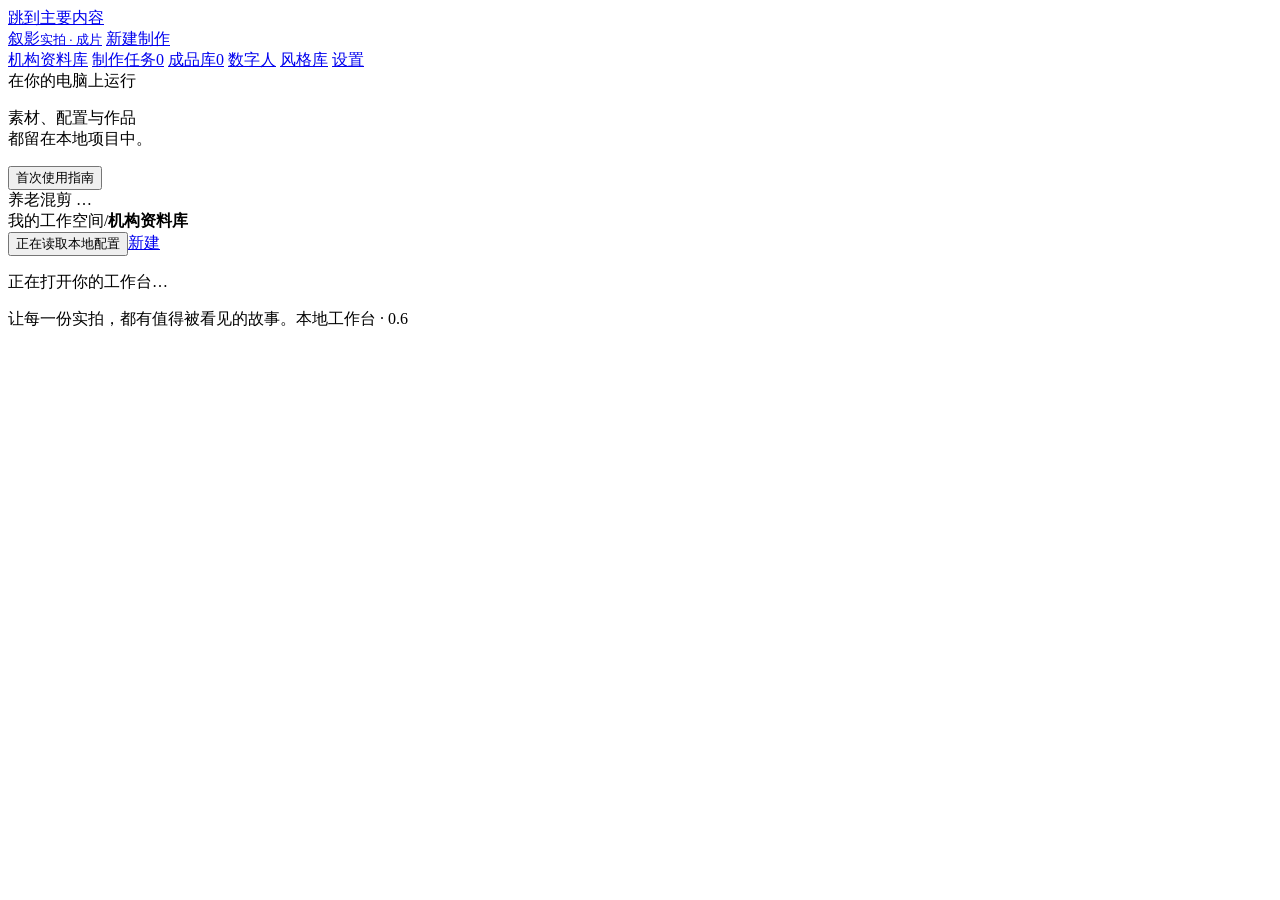
==== scripts/workbench/web/index.html @ bd0662d1 "feat(v3.7.0): add 30-suite Style Library (Cover + Video) and per-person visual style bindings" ====
<!doctype html>
<html lang="zh-CN">
<head>
  <meta charset="utf-8">
  <meta name="viewport" content="width=device-width,initial-scale=1">
  <meta name="theme-color" content="#163d37">
  <meta name="description" content="在本地配置数字人服务、整理实拍素材，在本机工作台制作视频。">
  <title>叙影 · 视频工作台</title>
  <link rel="stylesheet" href="/style.css">
  <link rel="stylesheet" href="/controls.css">
  <link rel="stylesheet" href="/queue.css">
  <link rel="stylesheet" href="/acceptance.css">
  <link rel="stylesheet" href="/styles.css">
</head>
<body>
  <a class="skip" href="#main">跳到主要内容</a>
  <div class="app-shell">
    <aside class="sidebar">
      <a class="brand" href="#library" aria-label="叙影 首页"><span class="brand-symbol" aria-hidden="true"><i></i><i></i><i></i></span><span>叙影<small>实拍 · 成片</small></span></a>
      <a class="new-task-link" href="#create" data-nav="create"><span data-icon="plus"></span>新建制作</a>
      <nav aria-label="主要导航">
        <a href="#library" data-nav="library" aria-label="机构资料库" title="机构资料库"><span data-icon="folder"></span><span>机构资料库</span></a>
        <a href="#tasks" data-nav="tasks" aria-label="制作任务" title="制作任务"><span data-icon="clapper"></span><span>制作任务</span><span class="nav-count" id="task-count">0</span></a>
        <a href="#works" data-nav="works" aria-label="成品库" title="成品库"><span data-icon="grid"></span><span>成品库</span><span class="nav-count" id="works-count">0</span></a>
        <a href="#people" data-nav="people" aria-label="数字人" title="数字人"><span data-icon="person"></span><span>数字人</span></a>
        <a href="#styles" data-nav="styles" aria-label="风格库" title="风格库"><span data-icon="palette"></span><span>风格库</span></a>
        <a href="#settings" data-nav="settings" aria-label="设置" title="设置"><span data-icon="settings"></span><span>设置</span><span class="nav-dot" id="setup-dot" hidden></span></a>
      </nav>
      <div class="sidebar-bottom">
        <div class="local-note"><span class="status-dot"></span><span>在你的电脑上运行</span></div>
        <p>素材、配置与作品<br>都留在本地项目中。</p>
        <button class="sidebar-help" data-action="onboarding"><span data-icon="help"></span>首次使用指南<span data-icon="arrow-up-right"></span></button>
        <div class="version">养老混剪 <span id="skill-version">…</span></div>
      </div>
    </aside>
    <div class="workspace">
      <header class="topbar"><div class="breadcrumb">我的工作空间<span>/</span><strong id="page-label">机构资料库</strong></div><div class="topbar-actions"><button class="connection-status" data-action="agent-settings"><span class="status-dot muted" id="agent-dot"></span><span id="agent-status">正在读取本地配置</span><span data-icon="chevron-right"></span></button><a class="mobile-new" href="#create" aria-label="新建制作"><span data-icon="plus"></span>新建</a></div></header>
      <main id="main" tabindex="-1"><div class="initial-state"><div class="skeleton-line"></div><div class="skeleton-block"></div><p>正在打开你的工作台…</p></div></main>
      <footer class="workspace-footer"><span>让每一份实拍，都有值得被看见的故事。</span><span>本地工作台 · <span id="footer-version">0.6</span></span></footer>
    </div>
  </div>
  <section id="workbench-exited" class="loading-error" hidden>
    <h2 tabindex="-1">工作台已退出</h2>
    <p>可以关闭此页面。下次使用时，双击项目启动器。</p>
  </section>
  <div id="toast" class="toast" role="status" aria-live="polite" hidden></div>
  <input type="file" id="folder-upload" webkitdirectory multiple hidden>
  <input type="file" id="files-upload" multiple accept="video/*,image/*,.txt,.md,.docx,.pdf" hidden>
  <input type="file" id="music-upload" multiple accept="audio/*,.mp3,.wav,.m4a,.aac,.flac,.ogg,.opus" hidden>
  <script src="/app.js" defer></script>
  <script src="/library.js" defer></script>
  <script src="/video.js" defer></script>
  <script src="/music.js" defer></script>
  <script src="/controls.js" defer></script>
  <script src="/queue.js" defer></script>
  <script src="/styles.js" defer></script>
  <script src="/acceptance.js" defer></script>
</body>
</html>
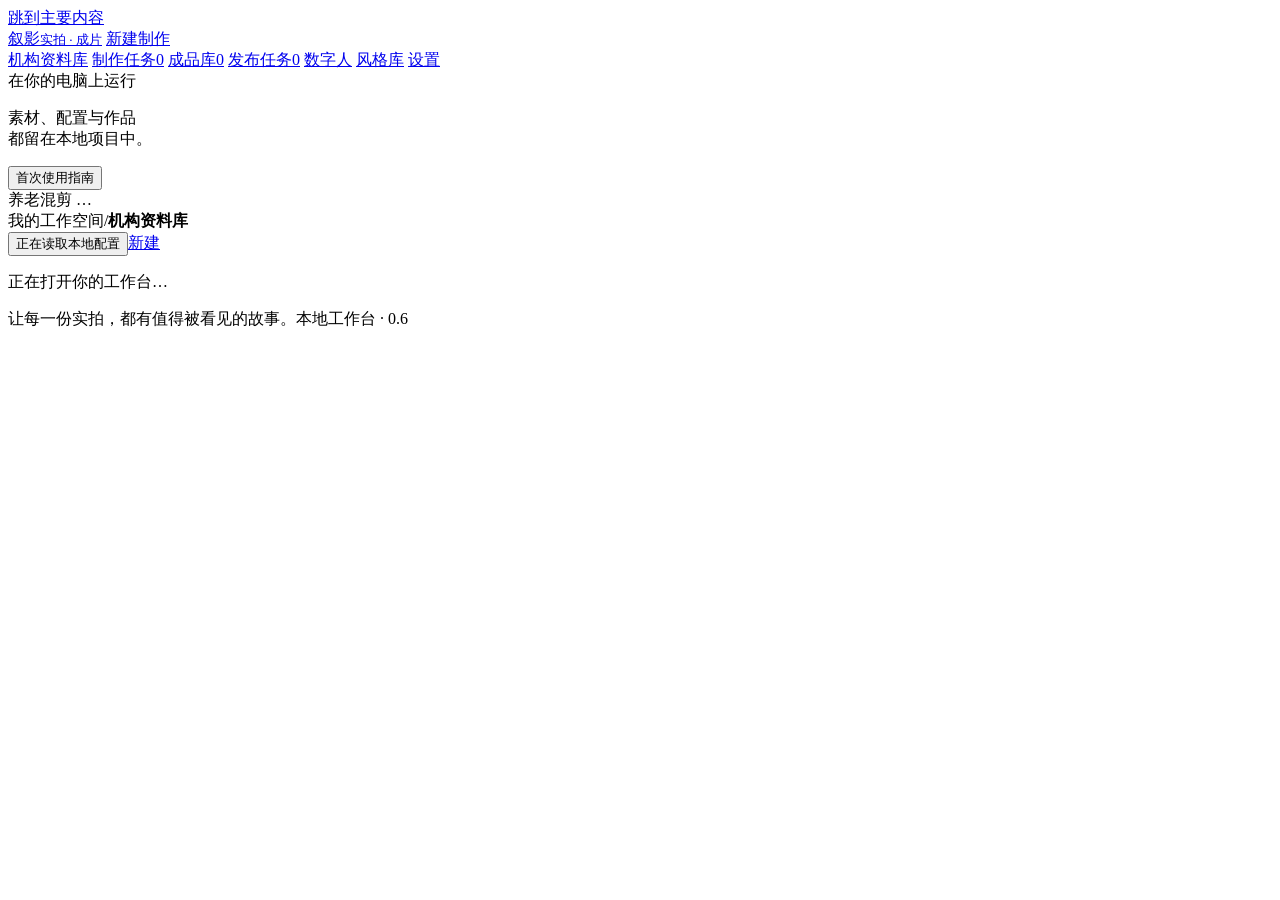
==== commit 1a117d1a: "feat(workbench): 多平台一键发布（蚁小二 CLI）与 SQLite 索引全站真分页 (v3.8.0)" ====
--- a/scripts/workbench/web/index.html
+++ b/scripts/workbench/web/index.html
@@ -11,6 +11,8 @@
   <link rel="stylesheet" href="/queue.css">
   <link rel="stylesheet" href="/acceptance.css">
   <link rel="stylesheet" href="/styles.css">
+  <link rel="stylesheet" href="/materials.css">
+  <link rel="stylesheet" href="/publish.css">
 </head>
 <body>
   <a class="skip" href="#main">跳到主要内容</a>
@@ -22,6 +24,7 @@
         <a href="#library" data-nav="library" aria-label="机构资料库" title="机构资料库"><span data-icon="folder"></span><span>机构资料库</span></a>
         <a href="#tasks" data-nav="tasks" aria-label="制作任务" title="制作任务"><span data-icon="clapper"></span><span>制作任务</span><span class="nav-count" id="task-count">0</span></a>
         <a href="#works" data-nav="works" aria-label="成品库" title="成品库"><span data-icon="grid"></span><span>成品库</span><span class="nav-count" id="works-count">0</span></a>
+        <a href="#publish" data-nav="publish" aria-label="发布任务" title="发布任务"><span data-icon="send"></span><span>发布任务</span><span class="nav-count" id="publish-count">0</span></a>
         <a href="#people" data-nav="people" aria-label="数字人" title="数字人"><span data-icon="person"></span><span>数字人</span></a>
         <a href="#styles" data-nav="styles" aria-label="风格库" title="风格库"><span data-icon="palette"></span><span>风格库</span></a>
         <a href="#settings" data-nav="settings" aria-label="设置" title="设置"><span data-icon="settings"></span><span>设置</span><span class="nav-dot" id="setup-dot" hidden></span></a>
@@ -54,6 +57,9 @@
   <script src="/controls.js" defer></script>
   <script src="/queue.js" defer></script>
   <script src="/styles.js" defer></script>
+  <script src="/materials.js" defer></script>
+  <script src="/publish.js" defer></script>
+  <script src="/pagination.js" defer></script>
   <script src="/acceptance.js" defer></script>
 </body>
 </html>
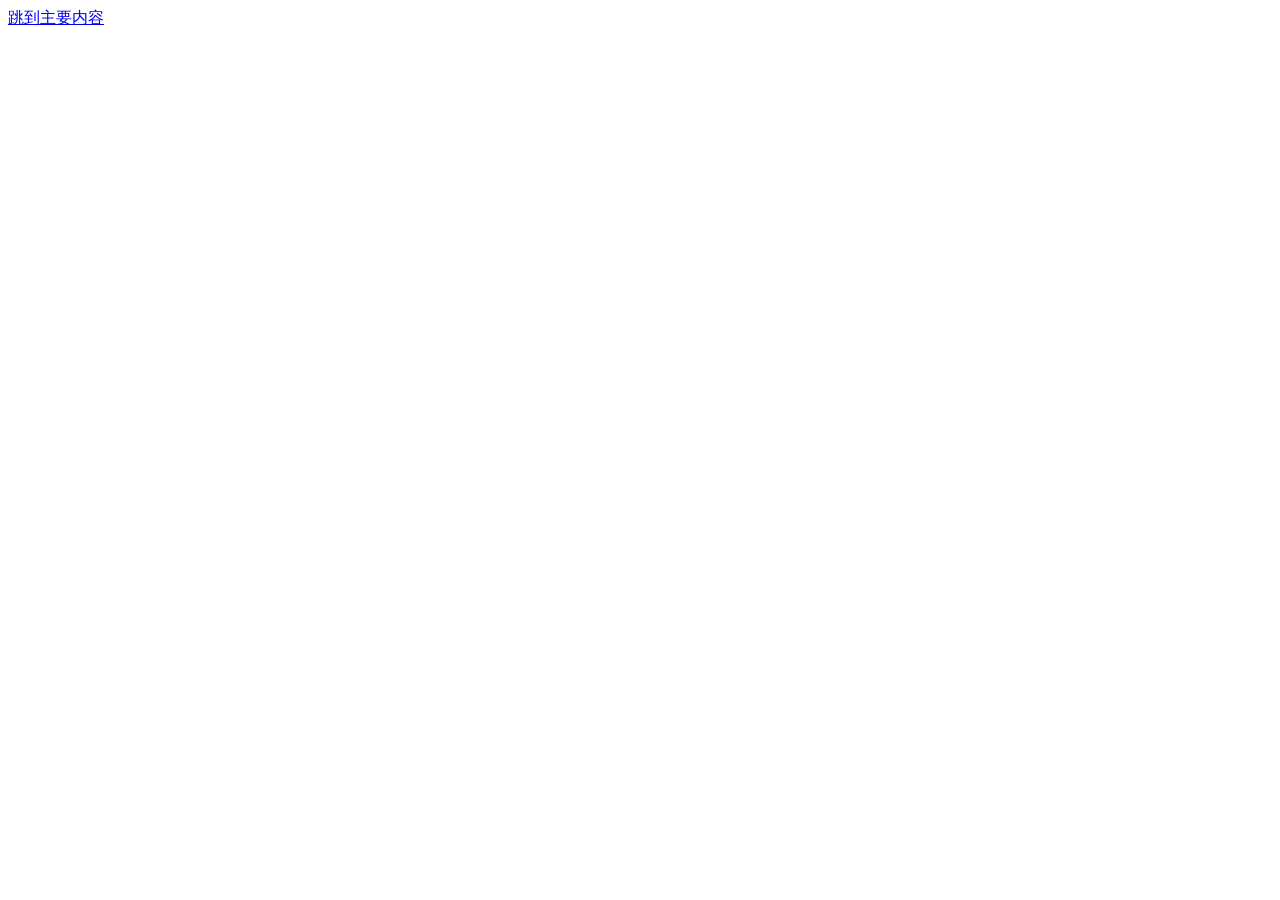
==== commit c35a0e87: "feat(workbench): add login, persistent auto-login, RBAC permission matrix & Linux server hardening (" ====
--- a/scripts/workbench/web/index.html
+++ b/scripts/workbench/web/index.html
@@ -13,10 +13,12 @@
   <link rel="stylesheet" href="/styles.css">
   <link rel="stylesheet" href="/materials.css">
   <link rel="stylesheet" href="/publish.css">
+  <link rel="stylesheet" href="/auth.css">
 </head>
 <body>
   <a class="skip" href="#main">跳到主要内容</a>
-  <div class="app-shell">
+  <div id="auth-gate" class="auth-gate" hidden></div>
+  <div class="app-shell" hidden>
     <aside class="sidebar">
       <a class="brand" href="#library" aria-label="叙影 首页"><span class="brand-symbol" aria-hidden="true"><i></i><i></i><i></i></span><span>叙影<small>实拍 · 成片</small></span></a>
       <a class="new-task-link" href="#create" data-nav="create"><span data-icon="plus"></span>新建制作</a>
@@ -28,8 +30,10 @@
         <a href="#people" data-nav="people" aria-label="数字人" title="数字人"><span data-icon="person"></span><span>数字人</span></a>
         <a href="#styles" data-nav="styles" aria-label="风格库" title="风格库"><span data-icon="palette"></span><span>风格库</span></a>
         <a href="#settings" data-nav="settings" aria-label="设置" title="设置"><span data-icon="settings"></span><span>设置</span><span class="nav-dot" id="setup-dot" hidden></span></a>
+        <a href="#admin" data-nav="admin" aria-label="账号与权限" title="账号与权限" hidden><span data-icon="users"></span><span>账号与权限</span></a>
       </nav>
       <div class="sidebar-bottom">
+        <div id="sidebar-user" class="sidebar-user" hidden></div>
         <div class="local-note"><span class="status-dot"></span><span>在你的电脑上运行</span></div>
         <p>素材、配置与作品<br>都留在本地项目中。</p>
         <button class="sidebar-help" data-action="onboarding"><span data-icon="help"></span>首次使用指南<span data-icon="arrow-up-right"></span></button>
@@ -61,5 +65,7 @@
   <script src="/publish.js" defer></script>
   <script src="/pagination.js" defer></script>
   <script src="/acceptance.js" defer></script>
+  <script src="/admin.js" defer></script>
+  <script src="/auth.js" defer></script>
 </body>
 </html>
